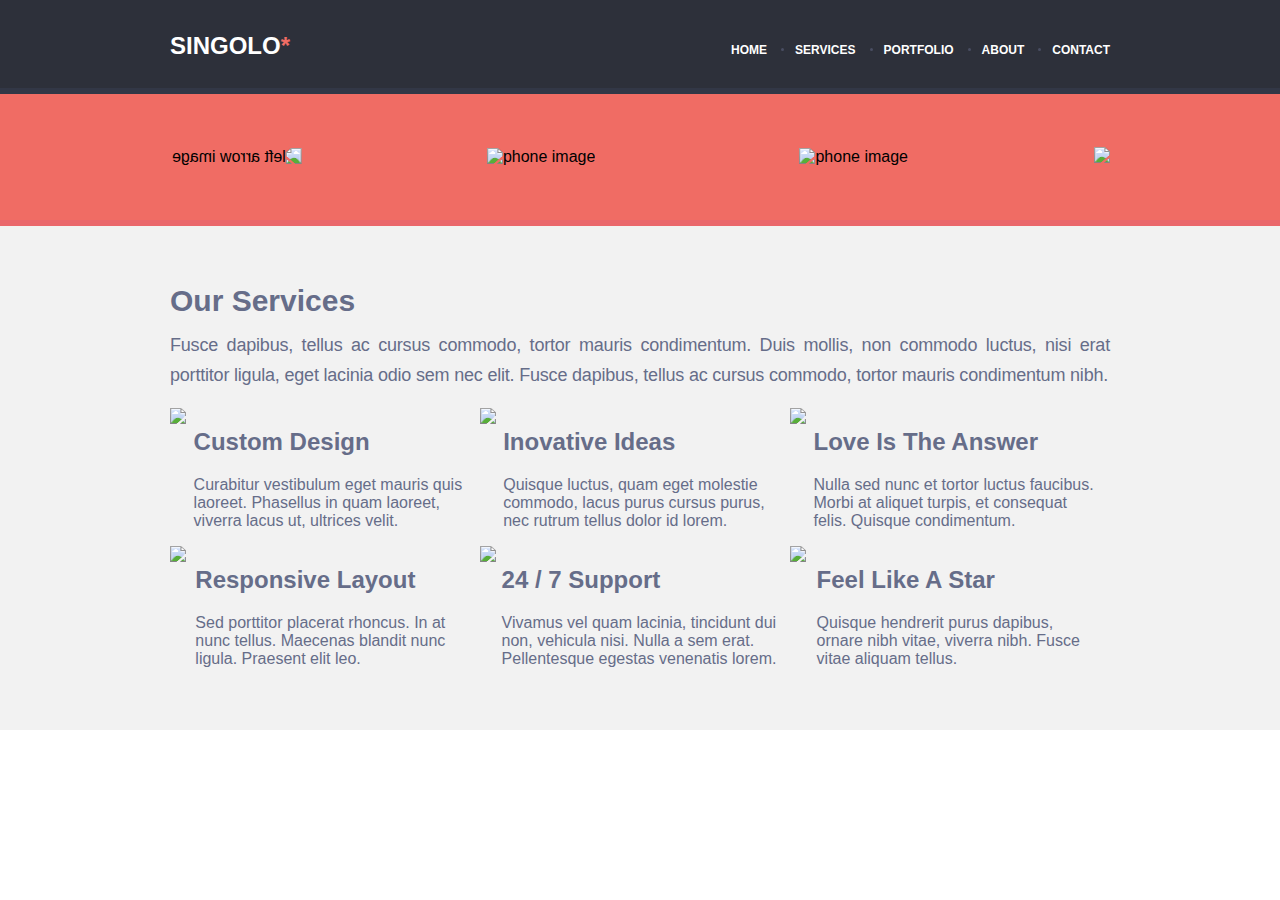
==== index1.html @ 37ddcfc6 "fix: rename files" ====
<!DOCTYPE html>
<html lang="en">

<head>
    <meta charset="UTF-8">
    <meta name="viewport" content="width=device-width, initial-scale=1.0">
    <title>Sinlogo</title>
    <link rel="stylesheet" href="style1.css">
</head>

<body>
    <header>
        <div class="wrapper">
            <div class="header-box">
                <div class="logo">
                    <h1>SINGOLO<span class="header__star">*</span></h1>
                </div>
                <div class="header__navigation">
                    <nav>
                        <ul>
                            <li><a href="#">HOME</a></li>
                            <li><a href="#">SERVICES</a></li>
                            <li><a href="#">PORTFOLIO</a></li>
                            <li><a href="#">ABOUT</a></li>
                            <li><a href="#">CONTACT</a></li>
                        </ul>
                    </nav>
                </div>
            </div>
        </div>
    </header>


    <main>
        <section class="slider">
            <div class="wrapper">
                <div class="slider-items">
                    <div class="slider-items__left-arrow">
                        <img src="assets/icons/icon-navigation.png" alt="left arrow image">
                    </div>
                    <div>
                        <img src="assets/icons/phone-left.png" alt="phone image">
                    </div>
                    <div class="slider-items__right-phone">
                        <img src="assets/icons/phone-right.png" alt="phone image">
                    </div>
                    <div class="slider-items__right-arrow" alt="right arrow image">
                        <img src="assets/icons/icon-navigation.png">
                    </div>
                </div>
            </div>
        </section>

        <section class="services">
            <div class="wrapper">
                <h1 class="services__header"> Our Services</h1>
                <p class="services__paragraph">
                    Fusce dapibus, tellus ac cursus commodo, tortor mauris condimentum. Duis mollis,
                    non commodo luctus, nisi erat porttitor ligula, eget lacinia odio sem nec elit.
                    Fusce dapibus, tellus ac cursus commodo, tortor mauris condimentum nibh.
                </p>
                <div class="services__items-box">

                    <div class="services__item">
                        <div class="services__item__icon">
                            <img src="assets/icons/icon-custom.svg">
                        </div>
                        <div>
                            <h2>Custom Design</h2>
                            <p>Curabitur vestibulum eget mauris quis laoreet. 
                                Phasellus in quam laoreet, viverra lacus ut, ultrices velit.</p>
                        </div>
                    </div>

                    <div class="services__item">
                        <div class="services__item__icon">
                            <img src="assets/icons/icon-inovative.svg">
                        </div>
                        <div>
                            <h2>Inovative Ideas</h2>
                            <p>Quisque luctus, quam eget molestie commodo, 
                                lacus purus cursus purus, nec rutrum tellus dolor id lorem.</p>
                        </div>
                    </div>

                    <div class="services__item">
                        <div class="services__item__icon">
                            <img src="assets/icons/icon-love.svg">
                        </div>
                        <div>
                            <h2>Love Is The Answer</h2>
                            <p>Nulla sed nunc et tortor luctus faucibus. 
                                Morbi at aliquet turpis, et consequat felis. Quisque condimentum.</p>
                        </div>
                    </div>

                    <div class="services__item">
                        <div class="services__item__icon">
                            <img src="assets/icons/icon-responsive.svg">
                        </div>
                        <div>
                            <h2>Responsive Layout</h2>
                            <p>Sed porttitor placerat rhoncus. In at nunc tellus. 
                                Maecenas blandit nunc ligula. Praesent elit leo.</p>
                        </div>
                    </div>
                    <div class="services__item">
                        <div class="services__item__icon">
                            <img src="assets/icons/icon-24-7.svg">
                        </div>
                        <div>
                            <h2>24 / 7 Support</h2>
                            <p>Vivamus vel quam lacinia, tincidunt dui non, vehicula nisi. 
                                Nulla a sem erat. Pellentesque egestas venenatis lorem.</p>
                        </div>
                    </div>
                    <div class="services__item">
                        <div class="services__item__icon">
                            <img src="assets/icons/icon-feel.svg">
                        </div>
                        <div>
                            <h2>Feel Like A Star</h2>
                            <p>Quisque hendrerit purus dapibus, ornare nibh vitae, 
                                viverra nibh. Fusce vitae aliquam tellus.</p>
                        </div>
                    </div>


                </div>
            </div>
        </section>
    </main>
</body>
</html>
---- style1.css ----
@import './assets/fonts/fonts.css' screen;
    
    body {
        margin: 0;
        font-family: Lato, sans-serif;
    }

    header {
        background-color: #2d303a;
        border-bottom: 6px solid #323746;
    }
    
    .slider {
        background-color: #f06c64;
        border-bottom: 6px solid #ea676b;
    }

    .services {
        background-color: #f2f2f2;
        border-bottom: 6px solid #ffffff;
        display: flex;
        flex-direction: row; 
        justify-content: flex-start; 
    }

    .wrapper {
        width: 940px;
        margin: 0 auto;
    }
    
    .header-box {
        display: flex;
        flex-direction: row;
        justify-content: space-between;
        align-items: center;
        padding: 16px 0 12px 0;
    }

    .header__navigation {
        padding-top: 7px;
    }

    .logo {
        color: #ffffff;
        font-size: 12px;
        font-weight: bold;
    }
 
    .header__star {
        color: #f06c64;
    }
 
    ul {
        display: flex; 
        flex-direction: row; 
        justify-content: flex-start; 
    }

    li {
        margin-left: 14px;
        color: #494e62;
        font-weight: bold;
        font-size: 12px;
        list-style: none;
    }

    li:not(:first-child)::before {
        align-items:center;
        content: "";
        display: inline-block;
        width: 3px;
        height: 3px;
        background-color: currentColor;
        border-radius: 50%;
        margin-right: 11px;
        margin-bottom: 3px;
        letter-spacing: -0.9px;
    }

    a {
        text-decoration: none;
        color: #ffffff;
    }
    
    a:hover {
        color: #f06c64;
    }

    .slider-items {
        display: flex;
        flex-direction: row; 
        justify-content: space-between; 
        align-items: center;
        padding: 53px 0;
    }

    .slider-items__left-arrow {
        margin-left: 2px;
       -webkit-transform: scaleX(-1);
    }

    .slider-items__left-arrow:hover{
        cursor: pointer;
    }

    .slider-items__right-phone {
        margin-left: 19px;
        margin-top: -1px;
    }

    .slider-items__right-arrow {
        margin-left: 1px;
    }

    .slider-items__right-arrow:hover{
        cursor: pointer;
    }

    .services {
        padding: 46px 0 46px 0;
        color: #666d89;
    }

    .services__header {
        font-size: 30px;
        line-height: 18px;
        font-weight: 900;
    }
    
    .services__paragraph {
        font-weight: 300;
        font-size: 18px;
        line-height: 30px;
        text-align: justify;
        letter-spacing: -0.2px;
    }

    .services__items-box {
        display: flex;
        flex-direction: row; 
        justify-content: flex-start; 
        flex-wrap: wrap;
    }

    .services__item {
        display: flex;
        flex-direction: row; 
        justify-content: flex-start; 
        width: 33%;
    }

    .services__item__icon {
        width: 60px;
        height: 60px;
    }
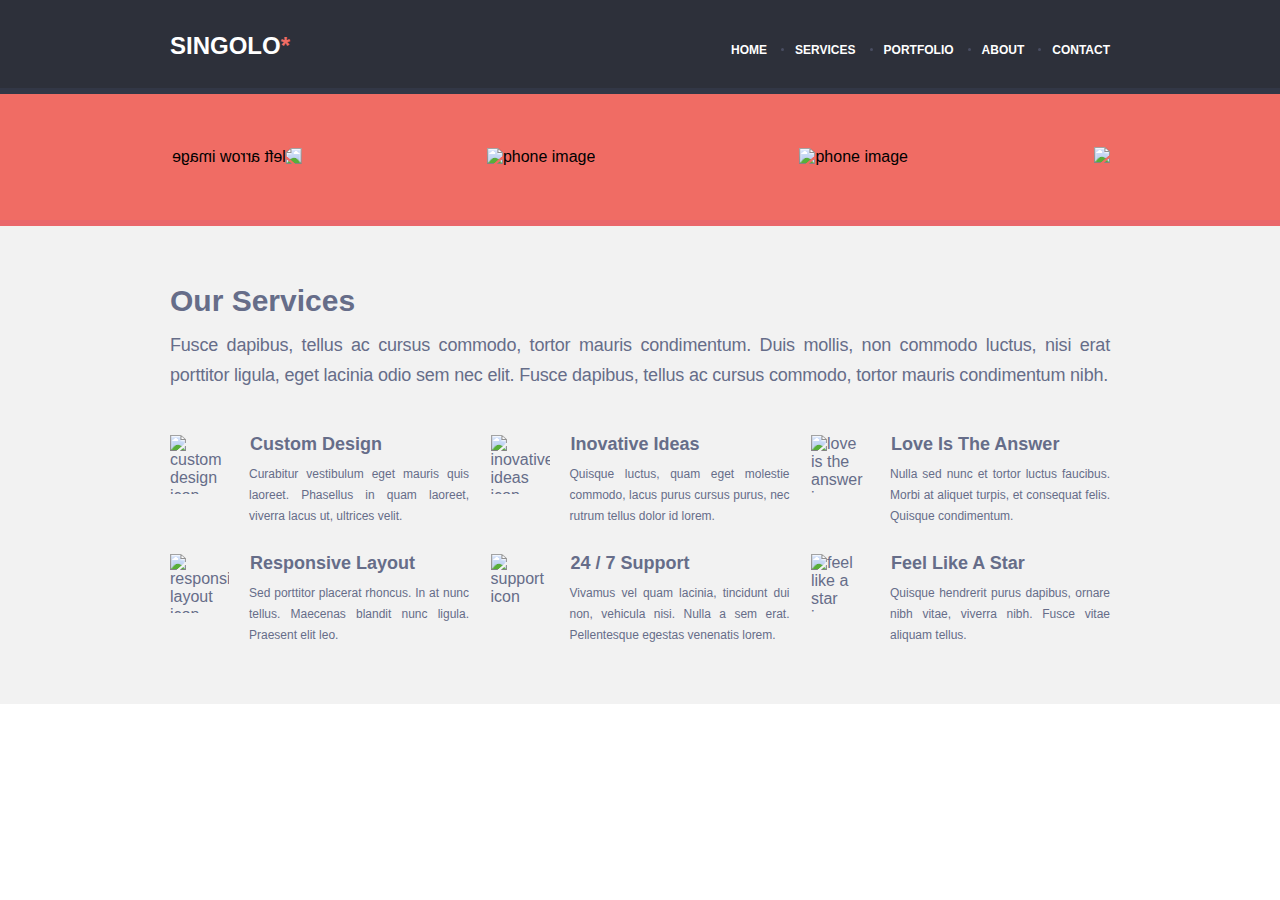
==== commit 6917b10f: "refactor: html, css change" ====
--- a/index1.html
+++ b/index1.html
@@ -53,82 +53,76 @@
 
         <section class="services">
             <div class="wrapper">
+
                 <h1 class="services__header"> Our Services</h1>
+
                 <p class="services__paragraph">
                     Fusce dapibus, tellus ac cursus commodo, tortor mauris condimentum. Duis mollis,
                     non commodo luctus, nisi erat porttitor ligula, eget lacinia odio sem nec elit.
                     Fusce dapibus, tellus ac cursus commodo, tortor mauris condimentum nibh.
                 </p>
+
                 <div class="services__items-box">
 
                     <div class="services__item">
-                        <div class="services__item__icon">
-                            <img src="assets/icons/icon-custom.svg">
-                        </div>
+                        <img class="services__item__icon" src="assets/icons/icon-custom.svg" alt="custom design icon">
                         <div>
-                            <h2>Custom Design</h2>
-                            <p>Curabitur vestibulum eget mauris quis laoreet. 
+                            <h2 class="services__item__header">Custom Design</h2>
+                            <p class="services__item__parahraph">Curabitur vestibulum eget mauris quis laoreet.
                                 Phasellus in quam laoreet, viverra lacus ut, ultrices velit.</p>
                         </div>
                     </div>
 
                     <div class="services__item">
-                        <div class="services__item__icon">
-                            <img src="assets/icons/icon-inovative.svg">
-                        </div>
+                        <img class="services__item__icon" src="assets/icons/icon-inovative.svg" alt="inovative ideas icon">
                         <div>
-                            <h2>Inovative Ideas</h2>
-                            <p>Quisque luctus, quam eget molestie commodo, 
+                            <h2 class="services__item__header">Inovative Ideas</h2>
+                            <p class="services__item__parahraph">Quisque luctus, quam eget molestie commodo,
                                 lacus purus cursus purus, nec rutrum tellus dolor id lorem.</p>
                         </div>
                     </div>
 
                     <div class="services__item">
-                        <div class="services__item__icon">
-                            <img src="assets/icons/icon-love.svg">
-                        </div>
+                        <img class="services__item__icon" src="assets/icons/icon-love.svg" alt="love is the answer icon">
                         <div>
-                            <h2>Love Is The Answer</h2>
-                            <p>Nulla sed nunc et tortor luctus faucibus. 
+                            <h2 class="services__item__header">Love Is The Answer</h2>
+                            <p class="services__item__parahraph">Nulla sed nunc et tortor luctus faucibus.
                                 Morbi at aliquet turpis, et consequat felis. Quisque condimentum.</p>
                         </div>
                     </div>
 
                     <div class="services__item">
-                        <div class="services__item__icon">
-                            <img src="assets/icons/icon-responsive.svg">
-                        </div>
+                        <img class="services__item__icon" src="assets/icons/icon-responsive.svg" alt="responsive layout icon">
                         <div>
-                            <h2>Responsive Layout</h2>
-                            <p>Sed porttitor placerat rhoncus. In at nunc tellus. 
+                            <h2 class="services__item__header">Responsive Layout</h2>
+                            <p class="services__item__parahraph">Sed porttitor placerat rhoncus. In at nunc tellus.
                                 Maecenas blandit nunc ligula. Praesent elit leo.</p>
                         </div>
                     </div>
+
                     <div class="services__item">
-                        <div class="services__item__icon">
-                            <img src="assets/icons/icon-24-7.svg">
-                        </div>
+                        <img class="services__item__icon" src="assets/icons/icon-24-7.svg" alt="support icon">
                         <div>
-                            <h2>24 / 7 Support</h2>
-                            <p>Vivamus vel quam lacinia, tincidunt dui non, vehicula nisi. 
+                            <h2 class="services__item__header">24 / 7 Support</h2>
+                            <p class="services__item__parahraph">Vivamus vel quam lacinia, tincidunt dui non, vehicula
+                                nisi.
                                 Nulla a sem erat. Pellentesque egestas venenatis lorem.</p>
                         </div>
                     </div>
+
                     <div class="services__item">
-                        <div class="services__item__icon">
-                            <img src="assets/icons/icon-feel.svg">
-                        </div>
+                        <img class="services__item__icon" src="assets/icons/icon-feel.svg" alt="feel like a star icon">
                         <div>
-                            <h2>Feel Like A Star</h2>
-                            <p>Quisque hendrerit purus dapibus, ornare nibh vitae, 
+                            <h2 class="services__item__header">Feel Like A Star</h2>
+                            <p class="services__item__parahraph">Quisque hendrerit purus dapibus, ornare nibh vitae,
                                 viverra nibh. Fusce vitae aliquam tellus.</p>
                         </div>
                     </div>
-
 
                 </div>
             </div>
         </section>
     </main>
 </body>
+
 </html>--- a/style1.css
+++ b/style1.css
@@ -138,18 +138,38 @@
     .services__items-box {
         display: flex;
         flex-direction: row; 
-        justify-content: flex-start; 
+        justify-content: space-between;
         flex-wrap: wrap;
+        margin-top: 30px;
     }
 
     .services__item {
         display: flex;
         flex-direction: row; 
         justify-content: flex-start; 
-        width: 33%;
+        /* background-color: khaki; */
     }
 
     .services__item__icon {
-        width: 60px;
-        height: 60px;
+        width: 59px;
+        height: 59px;
+        margin-top: 15px;
+        margin-right: 20px;
+    }
+
+    .services__item__header {
+        font-size: 18px;
+        font-weight: 900;
+        margin-left: 1px;
+        margin-top: 14px;
+        margin-bottom: -3px;
+    }
+
+    .services__item__parahraph {
+        font-size: 12px;
+        line-height: 21px;
+        width: 220px;
+        text-align: justify;
+
+        
     }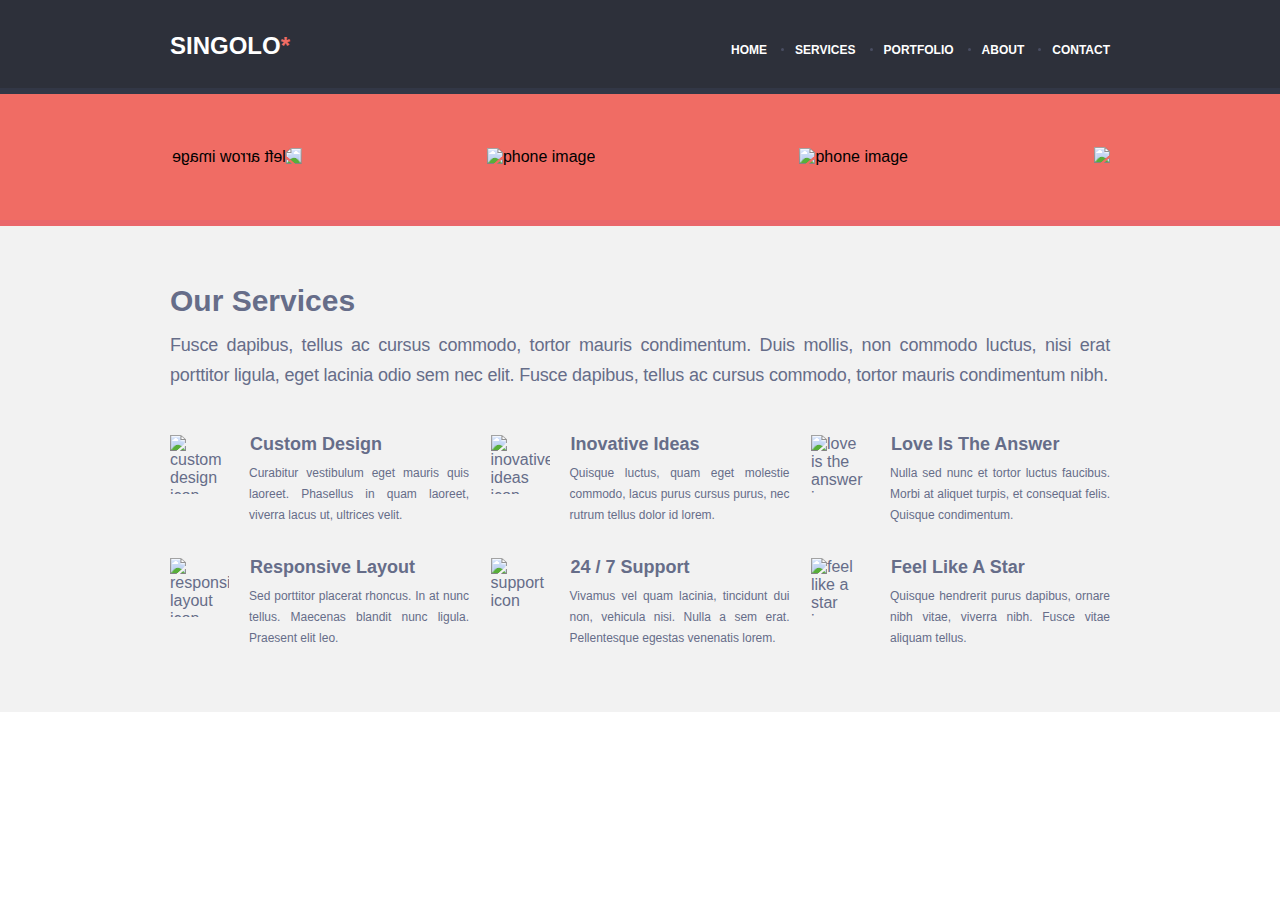
==== commit adb7dcfc: "refactor: synthax error fix" ====
--- a/index1.html
+++ b/index1.html
@@ -68,7 +68,7 @@
                         <img class="services__item__icon" src="assets/icons/icon-custom.svg" alt="custom design icon">
                         <div>
                             <h2 class="services__item__header">Custom Design</h2>
-                            <p class="services__item__parahraph">Curabitur vestibulum eget mauris quis laoreet.
+                            <p class="services__item__paragraph">Curabitur vestibulum eget mauris quis laoreet.
                                 Phasellus in quam laoreet, viverra lacus ut, ultrices velit.</p>
                         </div>
                     </div>
@@ -77,7 +77,7 @@
                         <img class="services__item__icon" src="assets/icons/icon-inovative.svg" alt="inovative ideas icon">
                         <div>
                             <h2 class="services__item__header">Inovative Ideas</h2>
-                            <p class="services__item__parahraph">Quisque luctus, quam eget molestie commodo,
+                            <p class="services__item__paragraph">Quisque luctus, quam eget molestie commodo,
                                 lacus purus cursus purus, nec rutrum tellus dolor id lorem.</p>
                         </div>
                     </div>
@@ -86,7 +86,7 @@
                         <img class="services__item__icon" src="assets/icons/icon-love.svg" alt="love is the answer icon">
                         <div>
                             <h2 class="services__item__header">Love Is The Answer</h2>
-                            <p class="services__item__parahraph">Nulla sed nunc et tortor luctus faucibus.
+                            <p class="services__item__paragraph">Nulla sed nunc et tortor luctus faucibus.
                                 Morbi at aliquet turpis, et consequat felis. Quisque condimentum.</p>
                         </div>
                     </div>
@@ -95,7 +95,7 @@
                         <img class="services__item__icon" src="assets/icons/icon-responsive.svg" alt="responsive layout icon">
                         <div>
                             <h2 class="services__item__header">Responsive Layout</h2>
-                            <p class="services__item__parahraph">Sed porttitor placerat rhoncus. In at nunc tellus.
+                            <p class="services__item__paragraph">Sed porttitor placerat rhoncus. In at nunc tellus.
                                 Maecenas blandit nunc ligula. Praesent elit leo.</p>
                         </div>
                     </div>
@@ -104,7 +104,7 @@
                         <img class="services__item__icon" src="assets/icons/icon-24-7.svg" alt="support icon">
                         <div>
                             <h2 class="services__item__header">24 / 7 Support</h2>
-                            <p class="services__item__parahraph">Vivamus vel quam lacinia, tincidunt dui non, vehicula
+                            <p class="services__item__paragraph">Vivamus vel quam lacinia, tincidunt dui non, vehicula
                                 nisi.
                                 Nulla a sem erat. Pellentesque egestas venenatis lorem.</p>
                         </div>
@@ -114,7 +114,7 @@
                         <img class="services__item__icon" src="assets/icons/icon-feel.svg" alt="feel like a star icon">
                         <div>
                             <h2 class="services__item__header">Feel Like A Star</h2>
-                            <p class="services__item__parahraph">Quisque hendrerit purus dapibus, ornare nibh vitae,
+                            <p class="services__item__paragraph">Quisque hendrerit purus dapibus, ornare nibh vitae,
                                 viverra nibh. Fusce vitae aliquam tellus.</p>
                         </div>
                     </div>
--- a/style1.css
+++ b/style1.css
@@ -147,7 +147,7 @@
         display: flex;
         flex-direction: row; 
         justify-content: flex-start; 
-        /* background-color: khaki; */
+        margin-bottom: 5px;
     }
 
     .services__item__icon {
@@ -162,14 +162,12 @@
         font-weight: 900;
         margin-left: 1px;
         margin-top: 14px;
-        margin-bottom: -3px;
+        margin-bottom: -4px;
     }
 
-    .services__item__parahraph {
+    .services__item__paragraph {
         font-size: 12px;
         line-height: 21px;
         width: 220px;
         text-align: justify;
-
-        
     }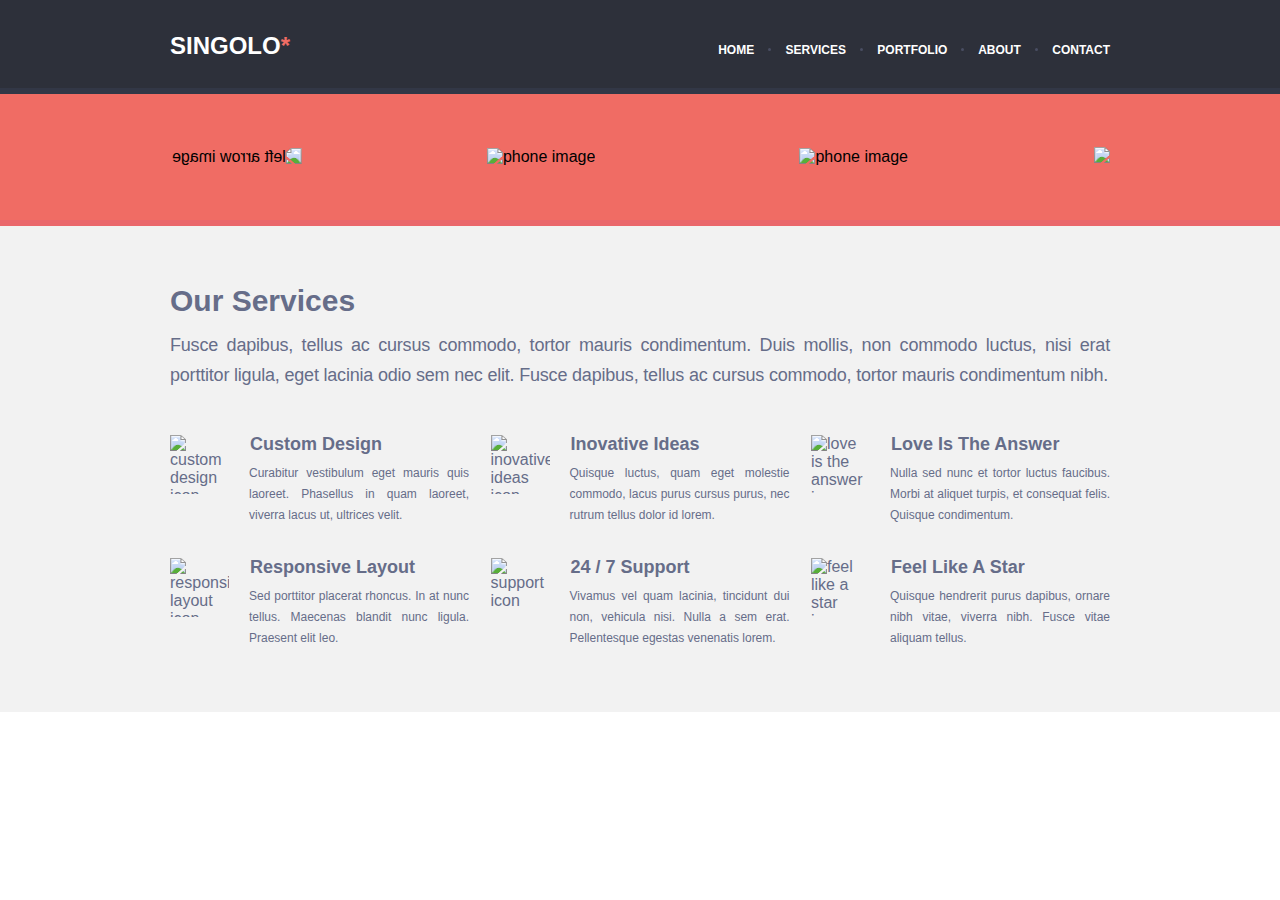
==== commit b3b0da11: "refactor: add css classes" ====
--- a/index1.html
+++ b/index1.html
@@ -9,7 +9,7 @@
 </head>
 
 <body>
-    <header>
+    <header class="header">
         <div class="wrapper">
             <div class="header-box">
                 <div class="logo">
@@ -17,12 +17,17 @@
                 </div>
                 <div class="header__navigation">
                     <nav>
-                        <ul>
-                            <li><a href="#">HOME</a></li>
-                            <li><a href="#">SERVICES</a></li>
-                            <li><a href="#">PORTFOLIO</a></li>
-                            <li><a href="#">ABOUT</a></li>
-                            <li><a href="#">CONTACT</a></li>
+                        <ul class="header__navigation__ul">
+                            <li class="header__navigation__li">
+                                <a class="header__navigation__a" href="#">HOME</a></li>
+                            <li class="header__navigation__li">
+                                <a class="header__navigation__a" href="#">SERVICES</a></li>
+                            <li class="header__navigation__li">
+                                <a class="header__navigation__a" href="#">PORTFOLIO</a></li>
+                            <li class="header__navigation__li">
+                                <a class="header__navigation__a" href="#">ABOUT</a></li>
+                            <li class="header__navigation__li">
+                                <a class="header__navigation__a" href="#">CONTACT</a></li>
                         </ul>
                     </nav>
                 </div>
--- a/style1.css
+++ b/style1.css
@@ -5,7 +5,7 @@
         font-family: Lato, sans-serif;
     }
 
-    header {
+    .header {
         background-color: #2d303a;
         border-bottom: 6px solid #323746;
     }
@@ -50,13 +50,13 @@
         color: #f06c64;
     }
  
-    ul {
+    .header__navigation__ul {
         display: flex; 
         flex-direction: row; 
         justify-content: flex-start; 
     }
 
-    li {
+    .header__navigation__li {
         margin-left: 14px;
         color: #494e62;
         font-weight: bold;
@@ -64,7 +64,7 @@
         list-style: none;
     }
 
-    li:not(:first-child)::before {
+    .header__navigation__li:not(:first-child)::before {
         align-items:center;
         content: "";
         display: inline-block;
@@ -77,12 +77,12 @@
         letter-spacing: -0.9px;
     }
 
-    a {
+    .header__navigation__a {
         text-decoration: none;
         color: #ffffff;
     }
     
-    a:hover {
+    .header__navigation__a:hover {
         color: #f06c64;
     }
 
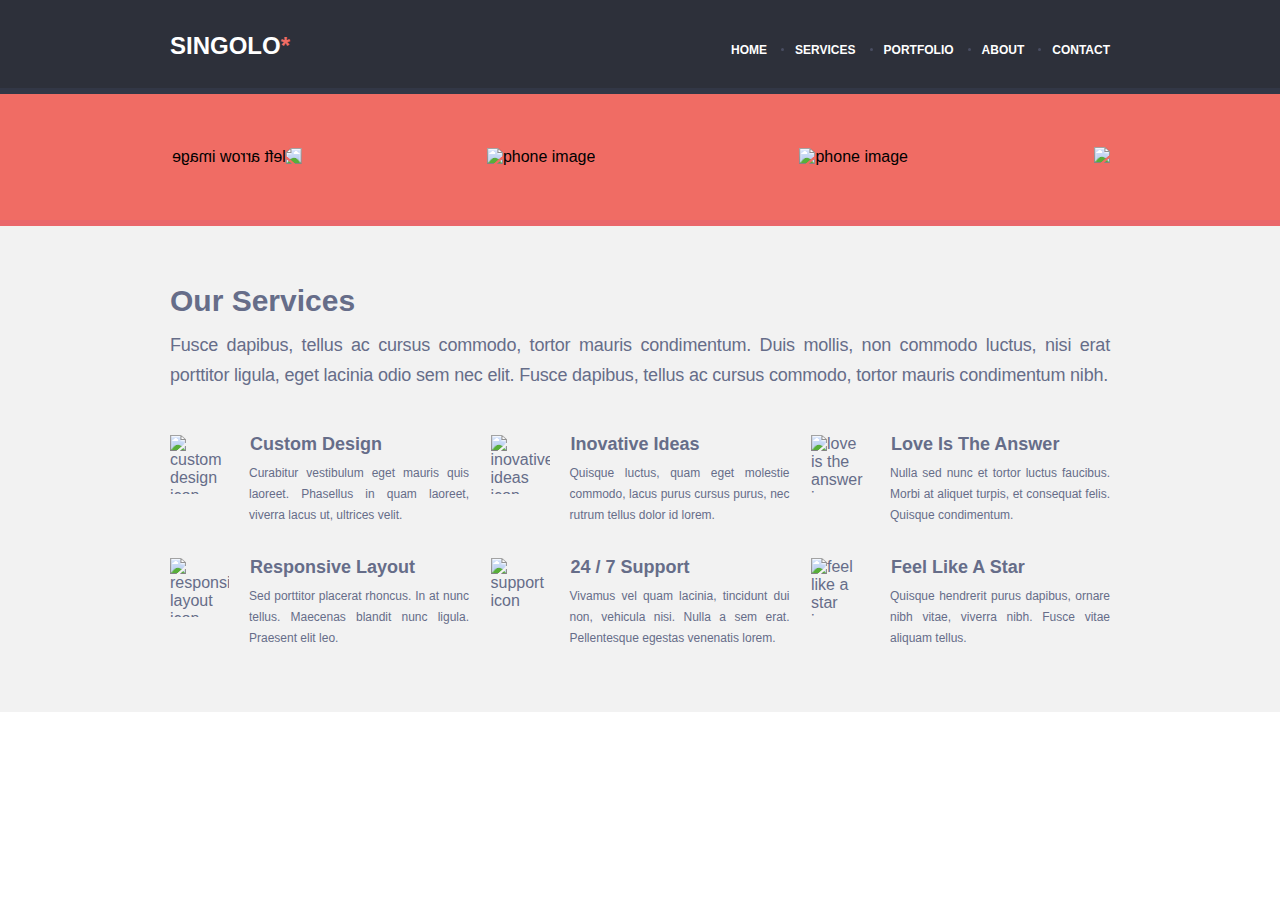
==== commit 44aa873b: "refactor: class names change" ====
--- a/index1.html
+++ b/index1.html
@@ -17,17 +17,12 @@
                 </div>
                 <div class="header__navigation">
                     <nav>
-                        <ul class="header__navigation__ul">
-                            <li class="header__navigation__li">
-                                <a class="header__navigation__a" href="#">HOME</a></li>
-                            <li class="header__navigation__li">
-                                <a class="header__navigation__a" href="#">SERVICES</a></li>
-                            <li class="header__navigation__li">
-                                <a class="header__navigation__a" href="#">PORTFOLIO</a></li>
-                            <li class="header__navigation__li">
-                                <a class="header__navigation__a" href="#">ABOUT</a></li>
-                            <li class="header__navigation__li">
-                                <a class="header__navigation__a" href="#">CONTACT</a></li>
+                        <ul class="header__ul">
+                            <li class="header__li"><a class="header__a" href="#">HOME</a></li>
+                            <li class="header__li"><a class="header__a" href="#">SERVICES</a></li>
+                            <li class="header__li"><a class="header__a" href="#">PORTFOLIO</a></li>
+                            <li class="header__li"><a class="header__a" href="#">ABOUT</a></li>
+                            <li class="header__li"><a class="header__a" href="#">CONTACT</a></li>
                         </ul>
                     </nav>
                 </div>
--- a/style1.css
+++ b/style1.css
@@ -50,13 +50,13 @@
         color: #f06c64;
     }
  
-    .header__navigation__ul {
+    .header__ul {
         display: flex; 
         flex-direction: row; 
         justify-content: flex-start; 
     }
 
-    .header__navigation__li {
+    .header__li {
         margin-left: 14px;
         color: #494e62;
         font-weight: bold;
@@ -64,7 +64,7 @@
         list-style: none;
     }
 
-    .header__navigation__li:not(:first-child)::before {
+    .header__li:not(:first-child)::before {
         align-items:center;
         content: "";
         display: inline-block;
@@ -77,12 +77,12 @@
         letter-spacing: -0.9px;
     }
 
-    .header__navigation__a {
+    .header__a {
         text-decoration: none;
         color: #ffffff;
     }
     
-    .header__navigation__a:hover {
+    .header__a:hover {
         color: #f06c64;
     }
 
